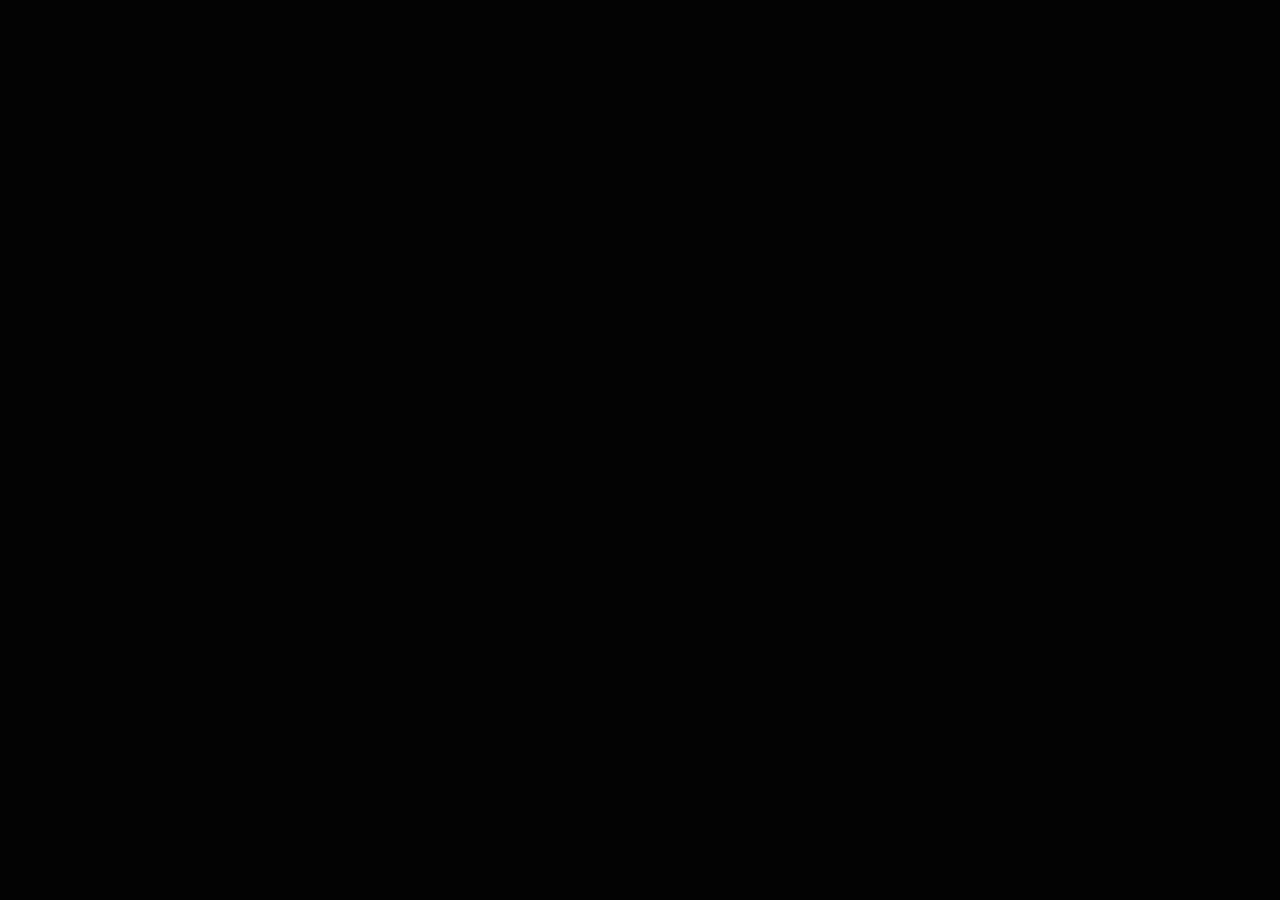
==== index.html @ 02bdaa50 "Update" ====
<!DOCTYPE html>

<html>
	<head>
		<meta name = "viewport" content = "width=device-width, initial-scale=1.0">
		<title>Home - Vilobatir Kedis</title>
		<link rel = "stylesheet" href = "index.css">
		<link rel = "icon" href = "Images/favicon.png">

		<script src="https://cdn.lordicon.com/libs/frhvbuzj/lord-icon-2.0.2.js"></script>
		<script src="https://code.jquery.com/jquery-3.6.0.js" integrity="sha256-H+K7U5CnXl1h5ywQfKtSj8PCmoN9aaq30gDh27Xc0jk=" crossorigin="anonymous"></script>
	</head>
	
	<body>
		<div class = "loader">
			<lord-icon src="https://cdn.lordicon.com/ymrqtsej.json" trigger="loop" colors="primary:#ffffff" style="width:128px;height:128px"> </lord-icon>
		</div>
		
		<div id = "parent">
			<a href = "https://vilobatirkedis.github.io/"><img src = "Images/logo.png" id = "link"></a>
			<div id = "handler">
				<div><a>Home</a></div>
				<div><a>About Me</a></div>
				<div><a>Work</a></div>
			</div>

			<div id = "textslide">
				<span style = "color: white">Text</span>
			</div>
		</div>

		<script src = "index.js"></script>
	</body>

</html>
---- index.css ----
/*@import url('https://fonts.googleapis.com/css2?family=Public+Sans:wght@300;400;500;600;700;800;900&display=swap');*/
@import url('https://fonts.googleapis.com/css2?family=Fira+Code:wght@300;400;500;600;700&display=swap');

* {
    margin: 0;
    padding: 0;
}

body {
    background-color: rgb(8, 8, 8);
    font-family: 'Fira Code', monospace;
}


/*----------------LOADER--------------------*/
.loader {
    width: 100%;
    height: 100%;
    position: absolute;
    background-color: rgb(3, 3, 3);

    top: 0;
    left: 0;

    display: flex;
    justify-content: center;
    align-items: center;
}

.loader img {
    width: 7%;
    height: 14%;
}

/*----------------LOADER--------------------*/

/*----------------HEADER--------------------*/
img {
    float: left;

    margin-left: 5%;
    margin-top: 2%;

    width: 150px;
    height: 150px;
}
/*----------------HEADER--------------------*/

/*----------------SELECTION MENU--------------------*/
#parent {
    height: 100vh;
    overflow: auto;
}

.selection {
    float: left;
    width: 20%;
    margin-top: 30%;
    margin-left: -8%;

    font-weight: 400;
    font-size: 55px; 

    color: white;
}

.selection div {
    padding: 4%;

    position: relative;
    width: fit-content;
}

.selection div a {
    opacity: 0;
    animation: fade 0.01s ease-out 1.1s forwards;
    cursor: pointer;

    text-decoration: none;
    position: relative;
}

.selection div a::before {
    content: "";
    position: absolute;
    width: 100%;
    height: 3px;
    bottom: 0;
    left: 0;
    background-color: white;
    visibility: hidden;
    transform: scaleX(0);
    transition: all .25s cubic-bezier(1,.25,0,.75) 0s;
}

.selection div a:hover::before {
    visibility: visible;
    transform: scaleX(1);
}

.selection div::after {
    background-color: white;
    display: block;
    content: '';
    position: absolute;
    top: 15%;
    left: 0;
    right: 100%;
    width: 0%;
    height: 70%;
    animation: swipe 1.5s ease-out 0.3s forwards;
}


@keyframes fade {
    from { opacity: 0; }
    to { opacity: 1; }
}
   
@keyframes swipe {
    0% {
     right: 100%;
     left: 0;
     width: 0%;
    }

    50% {
     right: 0;
     left: 0;
     width: 100%;
    }
    
    100% {
     right: 0;
     left: 100%;
     width: 0%;
    }
}
/*----------------SELECTION MENU--------------------*/

/*----------------TEXT-SLIDE-----------------------*/
#textslide {
    float: left;
    margin-top: 2%;
    height: 90vh;
    border-left: 0.5px solid white;
}
/*----------------TEXT-SLIDE-----------------------*/
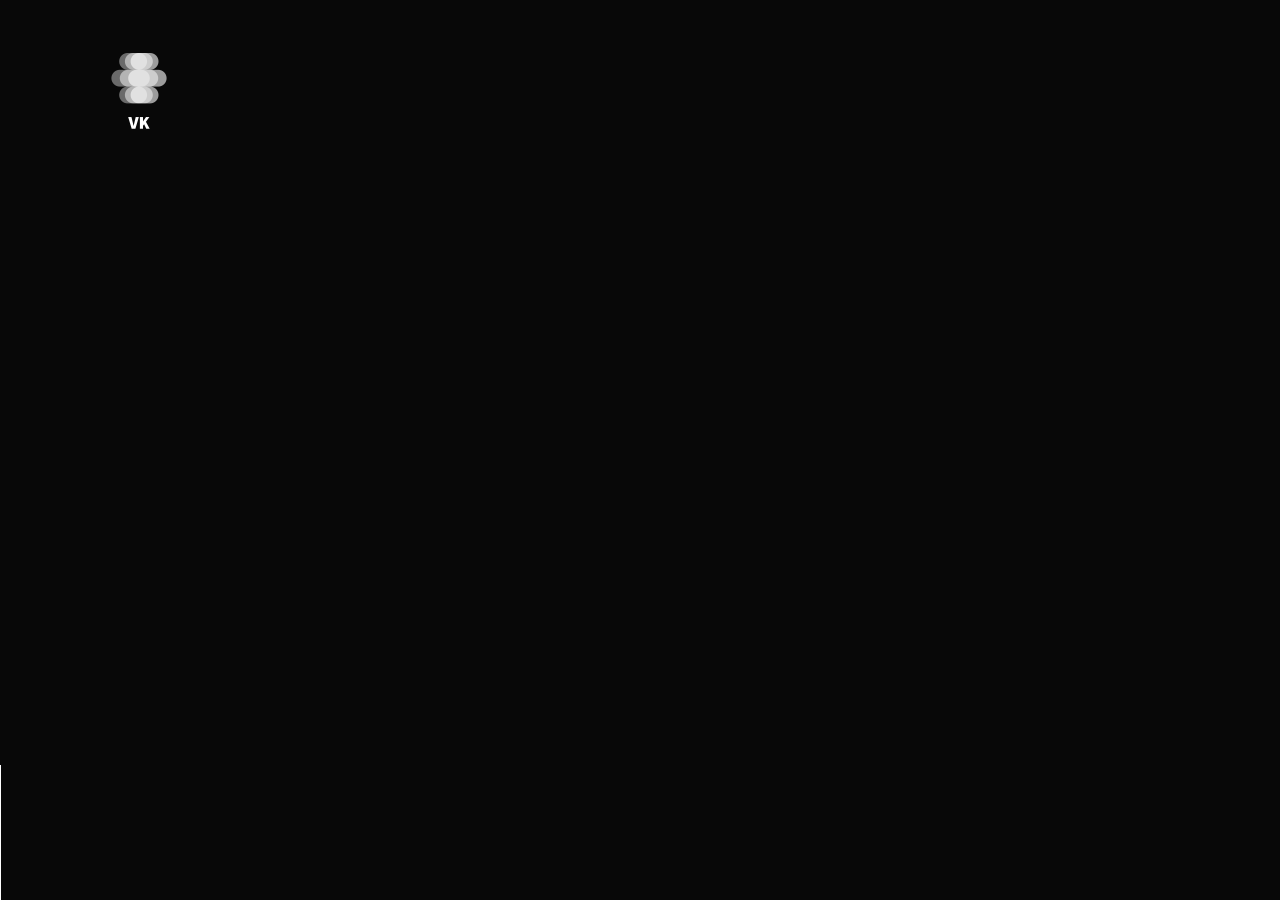
==== commit 3d6b6547: "Update" ====
--- a/index.html
+++ b/index.html
@@ -3,6 +3,8 @@
 <html>
 	<head>
 		<meta name = "viewport" content = "width=device-width, initial-scale=1.0">
+		<meta name="google-site-verification" content="oZD8wyZYhz1rhxz3481y9SLcKjPt1oHMXz7qFmTkusg" />
+
 		<title>Home - Vilobatir Kedis</title>
 		<link rel = "stylesheet" href = "index.css">
 		<link rel = "icon" href = "Images/favicon.png">
@@ -12,20 +14,21 @@
 	</head>
 	
 	<body>
-		<div class = "loader">
+		<!--<div class = "loader">
 			<lord-icon src="https://cdn.lordicon.com/ymrqtsej.json" trigger="loop" colors="primary:#ffffff" style="width:128px;height:128px"> </lord-icon>
-		</div>
+		</div>-->
 		
 		<div id = "parent">
 			<a href = "https://vilobatirkedis.github.io/"><img src = "Images/logo.png" id = "link"></a>
-			<div id = "handler">
+			<div id = "handler" class = "selection">
 				<div><a>Home</a></div>
 				<div><a>About Me</a></div>
 				<div><a>Work</a></div>
 			</div>
 
-			<div id = "textslide">
-				<span style = "color: white">Text</span>
+			<div id = "handler2" class = "textslide">
+				<div>PORT<span>FOLIO</span></div>
+				<div><span>PORT</span>FOLIO</div>
 			</div>
 		</div>
 
--- a/index.css
+++ b/index.css
@@ -56,7 +56,7 @@
     float: left;
     width: 20%;
     margin-top: 30%;
-    margin-left: -8%;
+    margin-left: -7%;
 
     font-weight: 400;
     font-size: 55px; 
@@ -139,10 +139,54 @@
 /*----------------SELECTION MENU--------------------*/
 
 /*----------------TEXT-SLIDE-----------------------*/
-#textslide {
+.textslide {
+    position: relative;
+    overflow: hidden;
+
     float: left;
-    margin-top: 2%;
+    margin-top: 2.5%;
     height: 90vh;
     border-left: 0.5px solid white;
+    font-size: 260px;
+
+    color: white;
+}
+
+.textslide div {
+    margin-top: 5%;
+    width: 100%;
+}
+
+.textslide div span {
+    -webkit-text-stroke: 2px white;
+    color: transparent;
+}
+
+.textslide div:nth-child(1) {
+    animation: rightoleft 8s linear infinite;
+}
+
+.textslide div:nth-child(2) {
+    animation: leftoright 8s linear infinite;
+}
+
+@keyframes rightoleft {
+    0% {
+        transform: translateX(100%);
+    }
+
+    100% {
+        transform: translateX(-100%);
+    }
+}
+
+@keyframes leftoright {
+    0% {
+        transform: translateX(-100%);
+    }
+
+    100% {
+        transform: translateX(100%);
+    }
 }
 /*----------------TEXT-SLIDE-----------------------*/
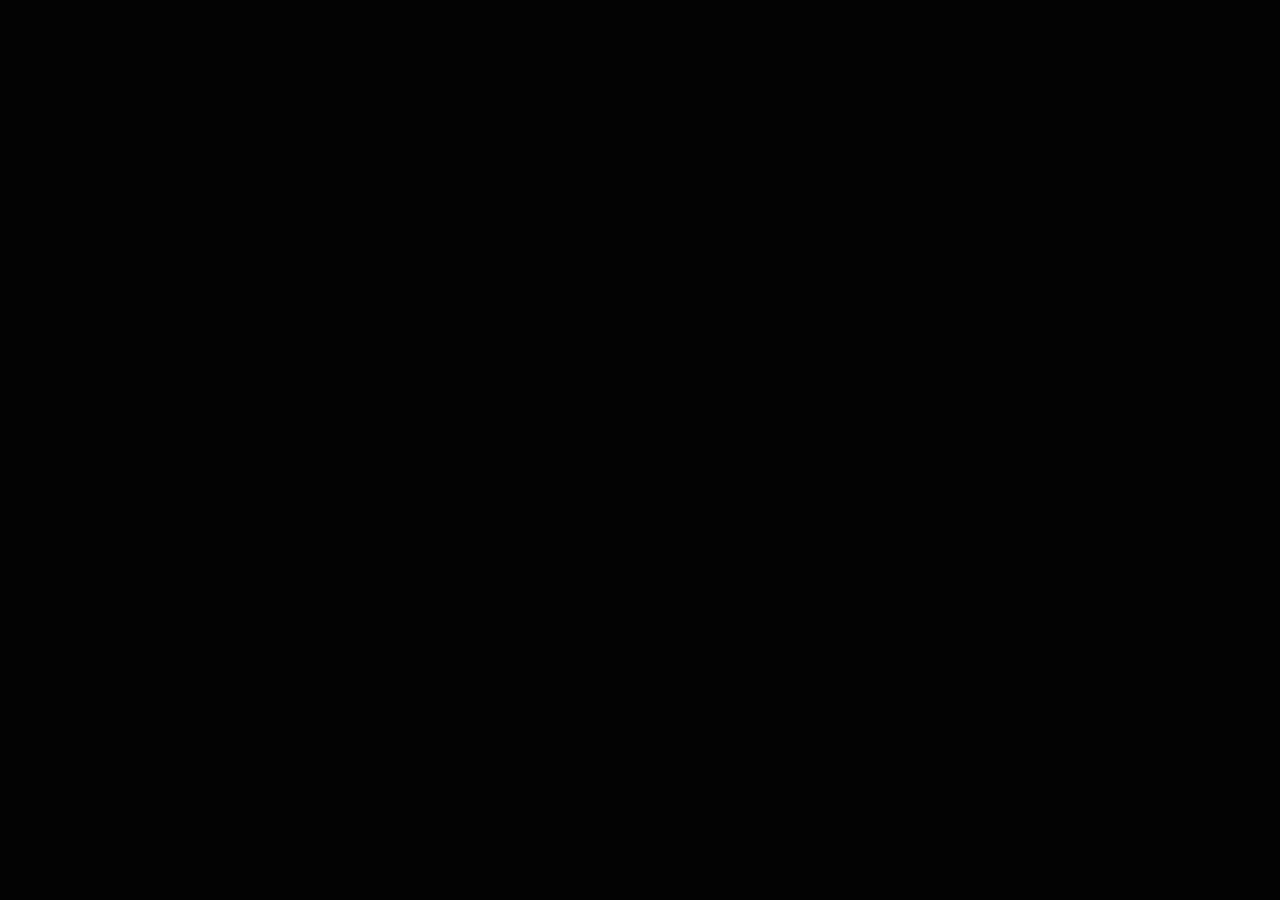
==== commit de082fe7: "Update" ====
--- a/index.html
+++ b/index.html
@@ -14,19 +14,19 @@
 	</head>
 	
 	<body>
-		<!--<div class = "loader">
+		<div class = "loader">
 			<lord-icon src="https://cdn.lordicon.com/ymrqtsej.json" trigger="loop" colors="primary:#ffffff" style="width:128px;height:128px"> </lord-icon>
-		</div>-->
+		</div>
 		
 		<div id = "parent">
 			<a href = "https://vilobatirkedis.github.io/"><img src = "Images/logo.png" id = "link"></a>
-			<div id = "handler" class = "selection">
+			<div id = "handler">
 				<div><a>Home</a></div>
 				<div><a>About Me</a></div>
 				<div><a>Work</a></div>
 			</div>
 
-			<div id = "handler2" class = "textslide">
+			<div id = "handler2">
 				<div>PORT<span>FOLIO</span></div>
 				<div><span>PORT</span>FOLIO</div>
 			</div>
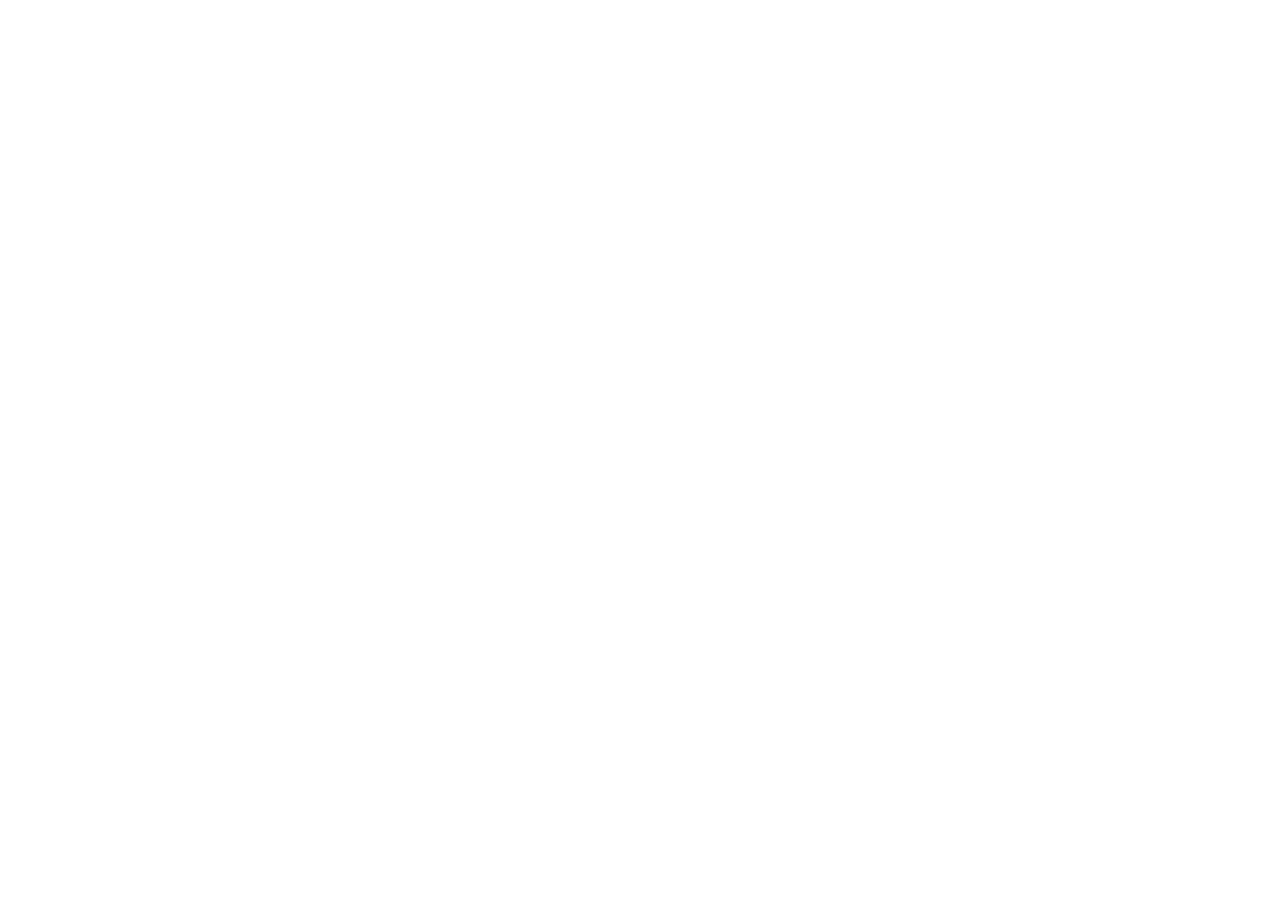
==== commit 9e54654c: "Update" ====
--- a/index.html
+++ b/index.html
@@ -7,23 +7,20 @@
 
 		<title>Home - Vilobatir Kedis</title>
 		<link rel = "stylesheet" href = "index.css">
-		<link rel = "icon" href = "Images/favicon.png">
 
 		<script src="https://cdn.lordicon.com/libs/frhvbuzj/lord-icon-2.0.2.js"></script>
 		<script src="https://code.jquery.com/jquery-3.6.0.js" integrity="sha256-H+K7U5CnXl1h5ywQfKtSj8PCmoN9aaq30gDh27Xc0jk=" crossorigin="anonymous"></script>
 	</head>
 	
 	<body>
-		<div class = "loader">
-			<lord-icon src="https://cdn.lordicon.com/ymrqtsej.json" trigger="loop" colors="primary:#ffffff" style="width:128px;height:128px"> </lord-icon>
-		</div>
+		<div class = "transition transition-2 is-active"></div>
 		
 		<div id = "parent">
-			<a href = "https://vilobatirkedis.github.io/"><img src = "Images/logo.png" id = "link"></a>
+			<a href = "https://vilobatirkedis.github.io/"><img src = "Images/logo.png"></a>
 			<div id = "handler">
 				<div><a>Home</a></div>
-				<div><a>About Me</a></div>
-				<div><a>Work</a></div>
+				<div><a href = "AboutMe.html">Chi sono</a></div>
+				<div><a>Lavori</a></div>
 			</div>
 
 			<div id = "handler2">
--- a/index.css
+++ b/index.css
@@ -1,4 +1,3 @@
-/*@import url('https://fonts.googleapis.com/css2?family=Public+Sans:wght@300;400;500;600;700;800;900&display=swap');*/
 @import url('https://fonts.googleapis.com/css2?family=Fira+Code:wght@300;400;500;600;700&display=swap');
 
 * {
@@ -10,29 +9,6 @@
     background-color: rgb(8, 8, 8);
     font-family: 'Fira Code', monospace;
 }
-
-
-/*----------------LOADER--------------------*/
-.loader {
-    width: 100%;
-    height: 100%;
-    position: absolute;
-    background-color: rgb(3, 3, 3);
-
-    top: 0;
-    left: 0;
-
-    display: flex;
-    justify-content: center;
-    align-items: center;
-}
-
-.loader img {
-    width: 7%;
-    height: 14%;
-}
-
-/*----------------LOADER--------------------*/
 
 /*----------------HEADER--------------------*/
 img {
@@ -60,8 +36,6 @@
 
     font-weight: 400;
     font-size: 55px; 
-
-    color: white;
 }
 
 .selection div {
@@ -75,6 +49,7 @@
     opacity: 0;
     animation: fade 0.01s ease-out 1.1s forwards;
     cursor: pointer;
+    color: white;
 
     text-decoration: none;
     position: relative;
@@ -144,12 +119,15 @@
     overflow: hidden;
 
     float: left;
+    width: 74%;
     margin-top: 2.5%;
     height: 90vh;
     border-left: 0.5px solid white;
-    font-size: 260px;
-
-    color: white;
+    font-size: 26vh;
+
+    color: white;
+
+    animation: viewport 2s ease-out;
 }
 
 .textslide div {
@@ -163,11 +141,11 @@
 }
 
 .textslide div:nth-child(1) {
-    animation: rightoleft 8s linear infinite;
+    animation: rightoleft 6s linear infinite;
 }
 
 .textslide div:nth-child(2) {
-    animation: leftoright 8s linear infinite;
+    animation: leftoright 6s linear infinite;
 }
 
 @keyframes rightoleft {
@@ -189,4 +167,188 @@
         transform: translateX(100%);
     }
 }
+
+@keyframes viewport {
+    0% {
+        height: 0vh;
+    }
+
+    100% {
+        height: 90vh;
+    }
+}
 /*----------------TEXT-SLIDE-----------------------*/
+
+/*----------------TRANSITION-----------------------*/
+.transition-1 {
+    position: fixed;
+    top: 0;
+    left: 0;
+    right: 0;
+    bottom: 0;
+    z-index: 101;
+
+    opacity: 0;
+    background-color: white;
+    pointer-events: none;
+
+    transition: 0.5s ease-out;
+}
+
+.transition-1.is-active {
+    opacity: 1;
+    pointer-events: all;
+}
+
+.transition-2 {
+    position: fixed;
+    top: 0;
+    left: -100%;
+    width: 100%;
+    bottom: 0;
+    z-index: 101;
+    background-color: white;
+
+    transition: 0.5s ease-out;
+}
+
+.transition-2.is-active {
+    left: 0px;
+}
+/*----------------TRANSITION-----------------------*/
+
+/*----------------TOP-MENU-------------------------*/
+#link {
+    margin-top: -1.5%;
+}
+
+.topul {
+    list-style-type: none;
+    overflow: hidden;
+
+    margin-top: 4%;
+    margin-left: 75%;
+}
+
+.topul li {
+    float: left;
+}
+
+.topul li a {
+    display: block;
+    color: white;
+    text-align: center;
+    padding: 14px 24px;
+    text-decoration: none;
+    font-size: 20px;
+}
+/*----------------TOP-MENU-------------------------*/
+
+/*------------------TEXT---------------------------*/
+#wrapper {
+    display: flex;
+    margin-top: 8%;
+    margin-left: 10%;
+}
+
+.wrapper2 {
+    display: flex;
+    margin-top: 0.5%;
+    margin-left: 10%;
+}
+
+.swipe {
+    display: block;
+    position: relative;
+    width: fit-content;
+}
+
+.swipe::after {
+    display: block;
+    content: '';
+    position: absolute;
+    top: 0;
+    left: 0;
+    right: 10%;
+    width: 0%;
+    height: 100%;
+    background-color: white;
+    animation: swipe 1.5s ease-out 1s forwards;
+}
+
+.swipe h1{
+    display: block;
+    color: white;
+    font-size: 72px;
+    font-weight: 500;
+    opacity: 0;
+    animation: fade 0.01s ease-out 1.75s forwards;
+}
+
+#parag{
+    display: block;
+    color: white;
+    font-size: 50px;
+    opacity: 0;
+    animation: fade 0.01s ease-out 2.75s forwards;
+}
+
+#parag2{
+    display: block;
+    color: white;
+    font-size: 50px;
+    opacity: 0;
+    animation: fade 0.01s ease-out 3.25s forwards;
+}
+
+#parag3{
+    display: block;
+    color: white;
+    font-size: 50px;
+    opacity: 0;
+    animation: fade 0.01s ease-out 3.75s forwards;
+}
+
+.swipe--delay::after {
+    display: block;
+    content: '';
+    position: absolute;
+    top: 0;
+    left: 0;
+    right: 10%;
+    width: 0%;
+    height: 100%;
+    background-color: #DD8680;
+    animation: swipe 2.5s ease-out 1s forwards;
+    animation-delay: 1.5s;
+}
+
+.swipe--delay2::after {
+    display: block;
+    content: '';
+    position: absolute;
+    top: 0;
+    left: 0;
+    right: 10%;
+    width: 0%;
+    height: 100%;
+    background-color: #DD8680;
+    animation: swipe 2.5s ease-out 1s forwards;
+    animation-delay: 2s;
+}
+
+.swipe--delay3::after {
+    display: block;
+    content: '';
+    position: absolute;
+    top: 0;
+    left: 0;
+    right: 10%;
+    width: 0%;
+    height: 100%;
+    background-color: #DD8680;
+    animation: swipe 2.5s ease-out 1s forwards;
+    animation-delay: 2.5s;
+}
+
+/*------------------TEXT---------------------------*/